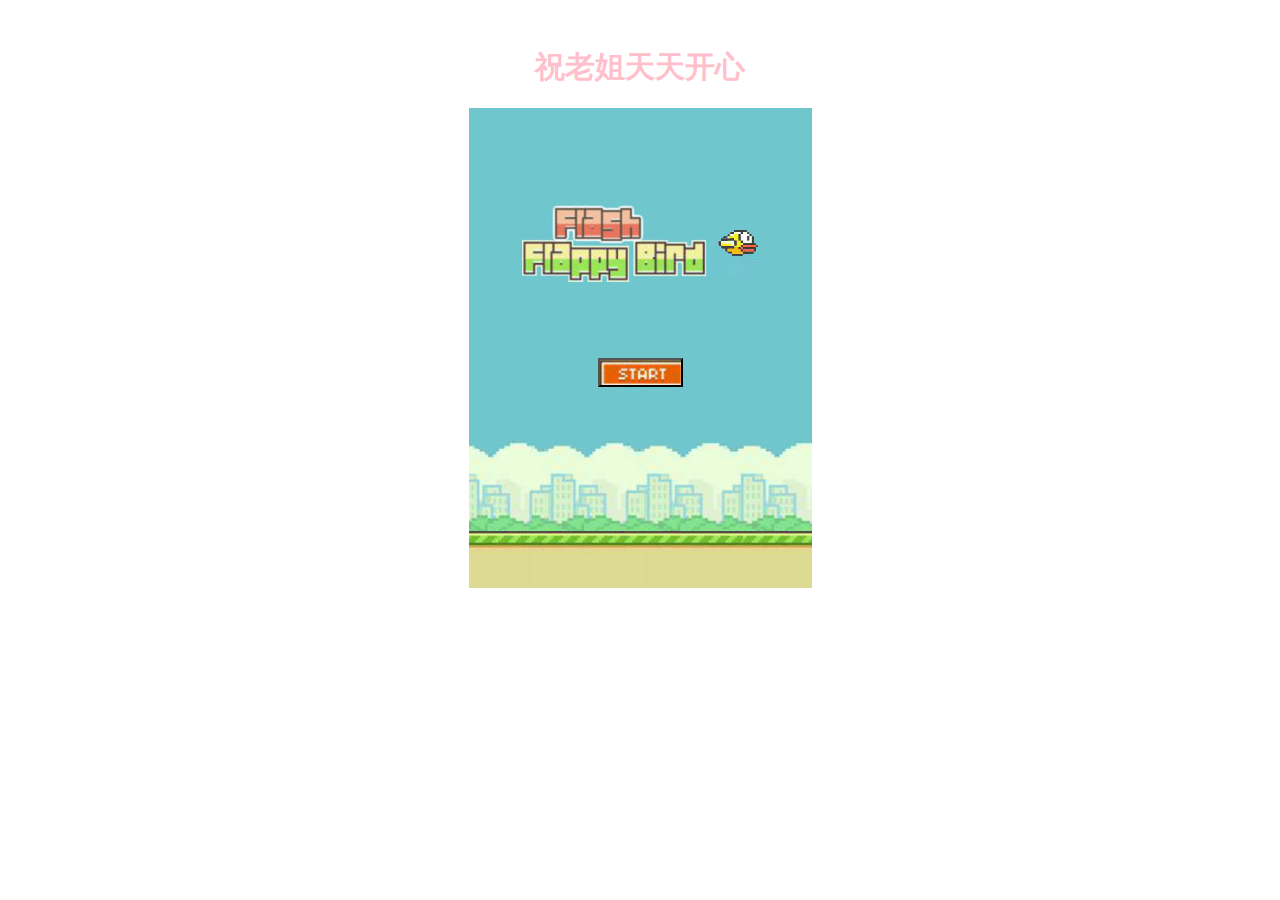
==== flyBird/pljj.html @ 6f4775cc "pljj" ====
<!-- 快捷方式：! -->
<!DOCTYPE html>
<html lang="en">
<head>
    <meta charset="UTF-8">
    <meta name="viewport" content="width=device-width, initial-scale=1.0">
    <!-- 快捷方式：link -->
    <link rel="stylesheet" href="./css/index.css">   
    <title>漂亮姐姐专属</title>
</head>
<body>
    <div id="h">
        <h2 id="hh">祝老姐天天开心</h1>
    </div>
    <!-- 背景 -->
    <div id="wrapBg">
        <!-- 开始标题 -->
        <div id="headTitle">
            <img src="img/bird0.png" alt="" id="headBird">
        </div>
        <!-- 开始按钮 -->
        <button id="startBtn"></button>
        <!-- 草地 -->
        <div id="grassLand1"></div>
        <div id="grassLand2"></div>
    </div>
    <script src="./js/bird.js"></script>
    <script src="./js/baseObj.js"></script>
    <script src="./js/block.js"></script>
    <script src="./js/restart.js"></script>

    <script>
        // 标题动画,先拿到这个标题的dom结构
        var jsWrapBg = document.getElementById('wrapBg');   //通过id获取背景的dom结构
        var jsHeadTitle = document.getElementById('headTitle');   //通过id获取开始标题的dom结构
        var jsHh = document.getElementById('hh');
        var jsHeadBird = document.getElementById('headBird');   //通过id获取标题里的鸟的dom结构
        var blockArr = [];
        var blockDistance = baseObj.randomNum(130,350);
        var Y = 3;   // 标题的摆动幅度,这里设置为3（像素）
        var index = 0;   //imgArr的下标变量
        var imgArr = ['img/bird0.png' , 'img/bird1.png'];   //通过一个数组来变换标题鸟的图片
        var headWaveTimer = setInterval(headWave,200);   //设置一个返回ID值为headWaveTimer的定时器，用于实现标题浮动
        function headWave(){    //headWaveTimer定时器的被调用函数headWave
            Y *= -1;
            // 设置标题dom结构的top值，加上摆动幅度
            jsHeadTitle.style.top = jsHeadTitle.offsetTop + Y + 'px';
            // bird图片通过数组来实现的变换
            jsHeadBird.src = imgArr[index++];
            if(index == 2){   //如果index（数组下标）等于2了，将它变回0
                index = 0;
            }
            jsHh.style.top = jsHh.offsetTop + Y + 'px';
        }

        // 草地动画
        var jsGrassLand1 = document.getElementById('grassLand1');   // 获取草地1的dom结构
        var jsGrassLand2 = document.getElementById('grassLand2');   // 获取草地2的dom结构
        var landTimer  = setInterval(landRun , 30);   // 设置一个定时器，用于实现草地的视觉移动效果
        function landRun() {
            if ( jsGrassLand1.offsetLeft <= -343) {   //如果草地1的left值<-343,即移出了背景
                jsGrassLand1.style.left = '343px';    //将草地1的left值设置为343，即最开始草地2的位置
            }
            if ( jsGrassLand2.offsetLeft <= -343) {   //草地2与草地1同理
                jsGrassLand2.style.left = '343px';
            }
            //每段间隔left减少3像素
            jsGrassLand1.style.left = jsGrassLand1.offsetLeft - 3 + 'px';
            jsGrassLand2.style.left = jsGrassLand2.offsetLeft - 3 + 'px';

            // 管道的移动
            if (blockArr.length) {
                    for (var i = 0; i <blockArr.length; i++) {
                    blockArr[i].moveBlock();
                    var x = baseObj.rectangleCrashExamine(blockArr[i].downDivWrap, bird.div);
                    var y = baseObj.rectangleCrashExamine(blockArr[i].upDivWrap, bird.div);
                    var z = bird.div.offsetTop >= 390;
                    if (x || y || z) {
                        clearInterval(landTimer);
                        jsWrapBg.onclick = null;
                        bird.fallSpeed = 0;
                        restart.showRestart(jsWrapBg); //重新开始按钮显示
                    }

                }
                if (blockArr[blockArr.length - 1].downDivWrap.offsetLeft < (450 - blockDistance)) {
                    var newBlock  =new Block();
                    newBlock.createBlock();
                    blockArr.push(newBlock);
                }
            }
        }

        // 开始按钮
        var jsStartBtn = document.getElementById('startBtn');  //获取开始按钮的dom结构
        jsStartBtn.onclick = function() {
            jsHeadTitle.style.display = 'none';   // 隐藏标题
            jsStartBtn.style.display = 'none';   // 隐藏按钮
            clearInterval(headWaveTimer);   // 关闭（清除）headWavaTimer定时器
            // 插入小鸟到页面中
            bird.showBird(jsWrapBg);
            bird.flyBird();
            bird.wingWave();
            jsWrapBg.onclick = function() {
                bird.fallSpeed = -8;
            }
            // 出现管道
            var b = new Block();
            b.createBlock();
            blockArr.push(b);
        }

        // 重新开始按钮
        restart.button.onclick = function () {
            location.reload();
        }
    </script>
</body>
</html>
---- flyBird/css/index.css ----
#h{
    width: 343px;
    height: 50px;
    position: absolute;
    left: 50%;
    top: 50px; 
    transform: translate(-50%);
}
#hh{
    position: relative;
    margin: 0 auto;
    left: 50%;
    transform: translate(-105px);
    color: pink;
    font-size: 30px;
}
#wrapBg{
    width: 343px;
    height: 480px;
    background-image: url(../img/bg.jpg);
    margin: 0 auto;
    /* margin-top: 100px; */
    position: relative;
    top: 100px;
    overflow: hidden;
}
#headTitle{
    width: 236px;
    height: 77px;
    background-image: url(../img/head.jpg);
    position: absolute;
    left: 53px;
    top: 100px;
}
#headBird{
    float: right;
    margin-top: 25px;
}
#startBtn{
    width: 85px;
    height: 29px;
    margin: 0;
    padding: 0;
    background-image: url(../img/start.jpg);
    position: absolute;
    left: 129px;
    top: 250px;
}
#grassLand1{
    width: 343px;
    height: 14px;
    background-image: url(../img/banner.jpg);
    position: absolute;
    top: 423px;
}
#grassLand2{
    width: 343px;
    height: 14px;
    background-image: url(../img/banner.jpg);
    position: absolute;
    top: 423px;
    left: 343px;
}
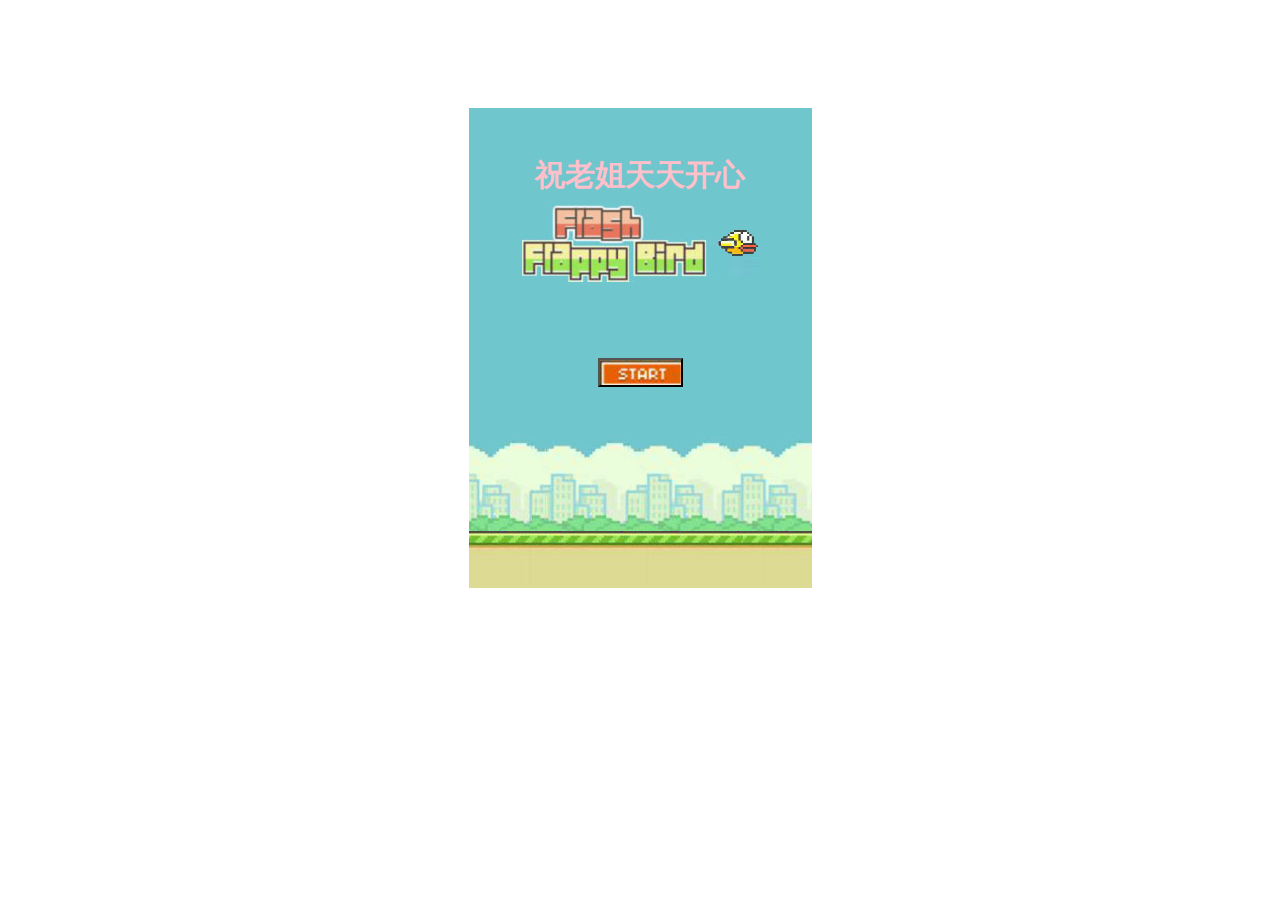
==== commit 2fc81919: "pljj" ====
--- a/flyBird/pljj.html
+++ b/flyBird/pljj.html
@@ -9,12 +9,12 @@
     <title>漂亮姐姐专属</title>
 </head>
 <body>
-    <div id="h">
-        <h2 id="hh">祝老姐天天开心</h1>
-    </div>
     <!-- 背景 -->
     <div id="wrapBg">
         <!-- 开始标题 -->
+        <div id="h">
+            <h2 id="hh">祝老姐天天开心</h1>
+        </div>
         <div id="headTitle">
             <img src="img/bird0.png" alt="" id="headBird">
         </div>
